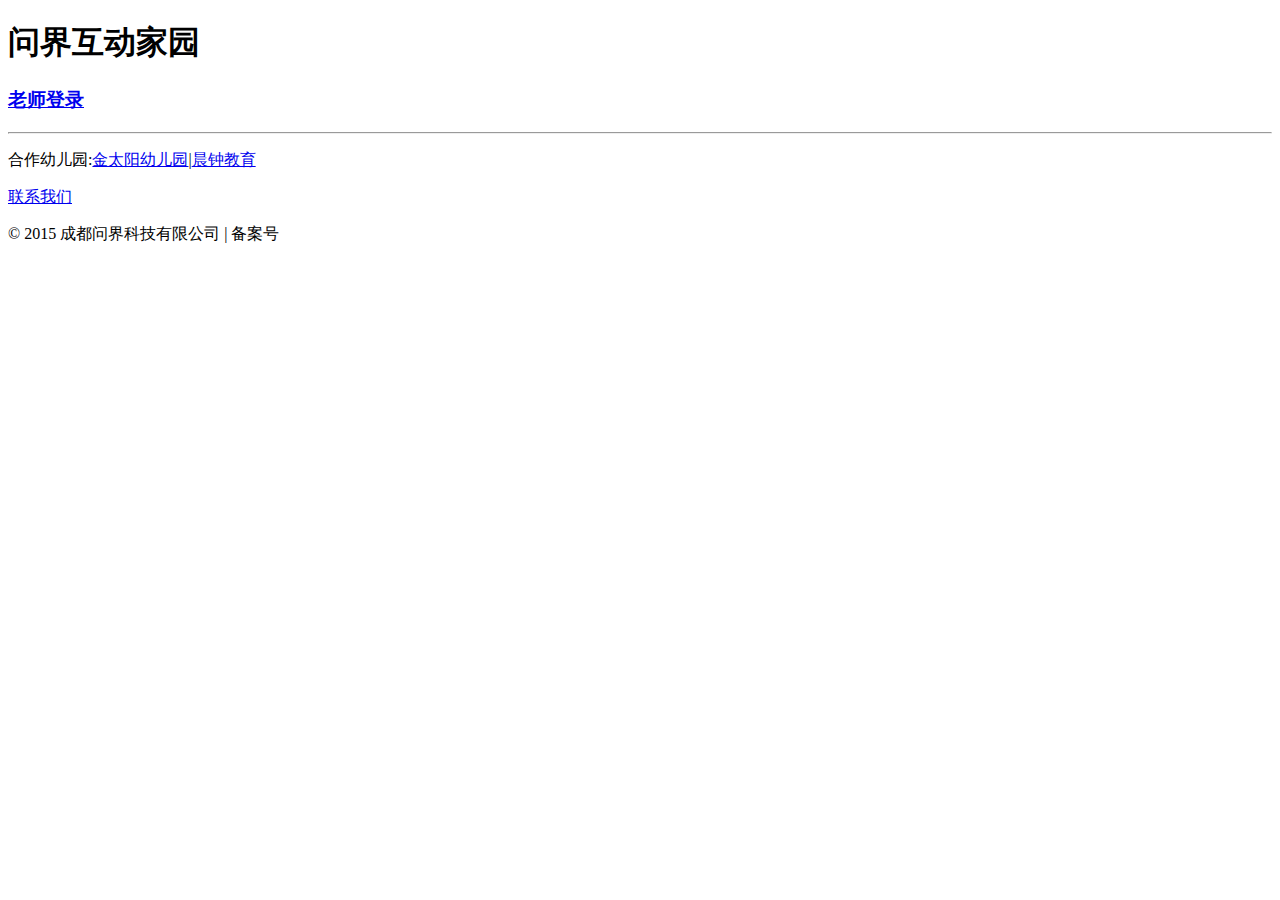
==== WebContent/jboss7/index.html @ 452bf7c6 "提交html部分" ====
<!DOCTYPE html>
<html>
<head lang="en">
  <meta charset="UTF-8">
  <title>问界互动家园</title>
  <meta http-equiv="X-UA-Compatible" content="IE=edge">
  <meta name="viewport" content="width=device-width, initial-scale=1.0, minimum-scale=1.0, maximum-scale=1.0, user-scalable=no">
 
  <style>
    .header {
      text-align: center;
    }
    .header h1 {
    text-align:center
      font-size: 200%;
      color: #333;
      margin-top: 30px;
    }
    .header p {
      font-size: 14px;
    }
  </style>
</head>
<body>
 <h1 >问界互动家园</h1>
 
 <h3><a  href="/px-rest/kd/index.html" >老师登录</a></h3>
 
 
   <hr/>
    <p>合作幼儿园:<a  href="###" >金太阳幼儿园</a>|<a  href="###" >晨钟教育</a></p>
     <p><a  href="###" >联系我们</a></p>
 	    <p>© 2015 成都问界科技有限公司  | 备案号</p>
</body>
</html>
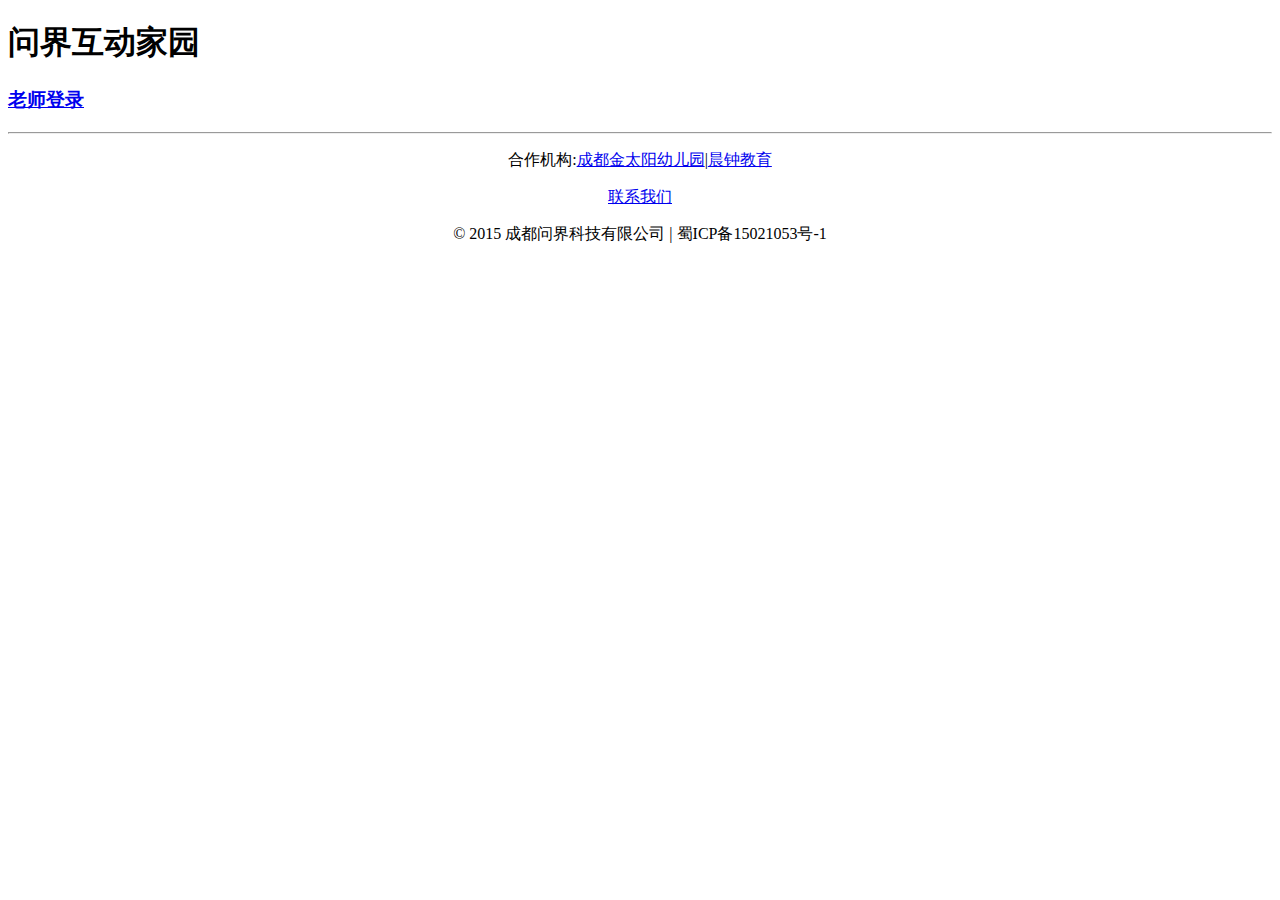
==== commit 1a517fde: "精品文章列表,详细接口完成. 食谱模块接口文档完成. 课程表接口文档完成." ====
--- a/WebContent/jboss7/index.html
+++ b/WebContent/jboss7/index.html
@@ -28,8 +28,10 @@
  
  
    <hr/>
-    <p>合作幼儿园:<a  href="###" >金太阳幼儿园</a>|<a  href="###" >晨钟教育</a></p>
+  <div style="text-align: center;">
+  <p>合作机构:<a  href="###" >成都金太阳幼儿园</a>|<a  href="###" >晨钟教育</a></p>
      <p><a  href="###" >联系我们</a></p>
- 	    <p>© 2015 成都问界科技有限公司  | 备案号</p>
+ 	  <p>© 2015 成都问界科技有限公司  | 蜀ICP备15021053号-1</p>
+</div>
 </body>
 </html>